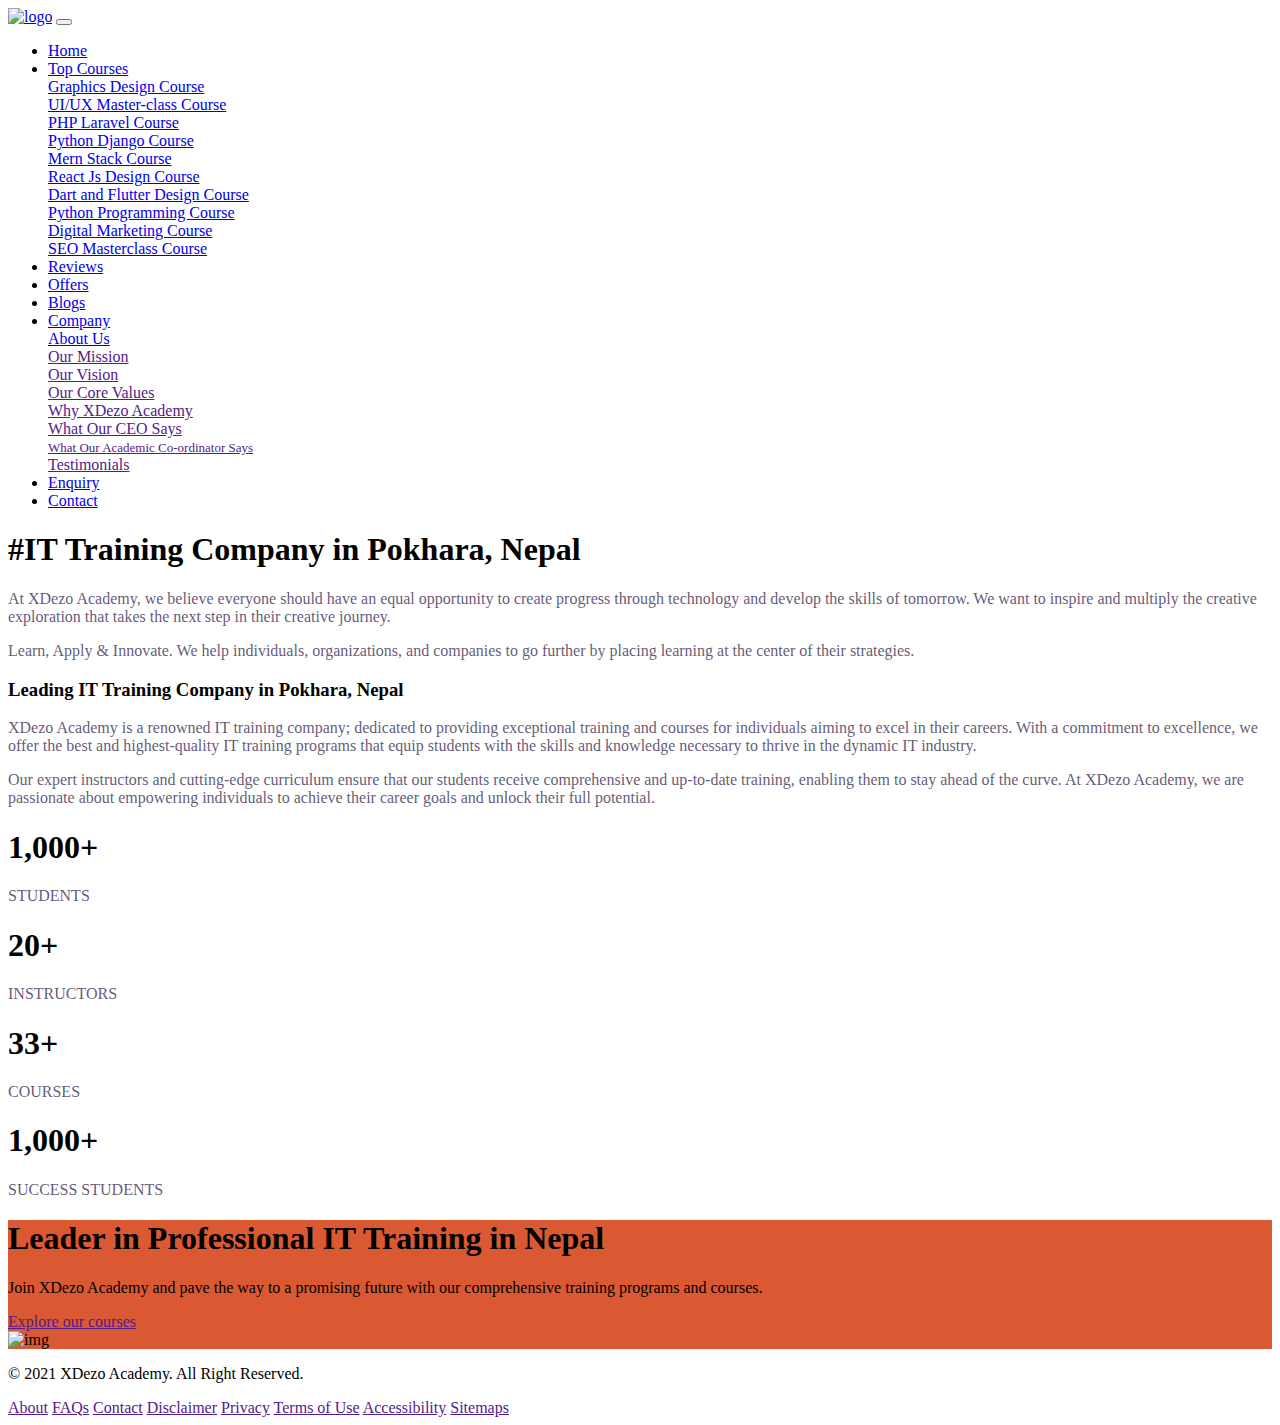
==== about.html @ bb804623 "Add new file" ====
<!DOCTYPE html>
<html lang="en">
  <head>
    <meta charset="utf-8" />
    <meta
      name="viewport"
      content="width=device-width, initial-scale=1, shrink-to-fit=no"
    />
    <link
      href="https://cdn.jsdelivr.net/npm/bootstrap@5.0.1/dist/css/bootstrap.min.css"
      rel="stylesheet"
      integrity="sha384-+0n0xVW2eSR5OomGNYDnhzAbDsOXxcvSN1TPprVMTNDbiYZCxYbOOl7+AMvyTG2x"
      crossorigin="anonymous"
    />
    <title>About XDezo Academy</title>
    <script
      src="https://kit.fontawesome.com/04f8e630b4.js"
      crossorigin="anonymous"
    ></script>
    <link
      rel="shortcut icon"
      href="[data-uri]"
      type="image/x-icon"
    />
    <link rel="stylesheet" href="style.css" />
  </head>
  <body>
    <!-- Header -->
    <header class="shadow-sm">
        <nav class="navbar navbar-expand-lg navbar-light bg-white">
          <div class="container-fluid">
            <a class="navbar-brand" href="#"
              ><img
                src="https://academy.xdezo.com/wp-content/uploads/2023/05/cropped-XDezo-Academy.png"
                alt="logo"
            /></a>
            <button
              class="navbar-toggler"
              type="button"
              data-bs-toggle="collapse"
              data-bs-target="#navbarSupportedContent"
              aria-controls="navbarSupportedContent"
              aria-expanded="false"
              aria-label="Toggle navigation"
            >
              <span class="navbar-toggler-icon"></span>
            </button>
            <div class="collapse navbar-collapse" id="navbarSupportedContent">
              <ul class="navbar-nav me-auto mb-2 mb-lg-0">
                <li class="nav-item">
                  <a class="nav-link active fw-bold" aria-current="page" href="index.html"
                    >Home</a
                  >
                </li>
                <li class="nav-item dropdown">
                  <a class="nav-link active fw-none menus" href="#">Top Courses <i class="fa-solid fa-angle-down"></i></a>
                  <div class="dropitems">
                      <a href="graphics.html">Graphics Design Course</a> <br>
                      <a href="#">UI/UX Master-class Course</a> <br>
                      <a href="#">PHP Laravel Course</a> <br>
                      <a href="#">Python Django Course</a> <br>
                      <a href="#">Mern Stack Course</a> <br>
                      <a href="#">React Js Design Course</a> <br>
                      <a href="#">Dart and Flutter Design Course</a> <br>
                      <a href="#">Python Programming Course</a> <br>
                      <a href="#">Digital Marketing Course</a> <br>
                      <a href="#">SEO Masterclass Course</a> <br>
                  </div>
                </li>
                <li class="nav-item">
                  <a class="nav-link active  menus" href="reviews.html">Reviews</a>
                </li>
                <li class="nav-item">
                  <a class="nav-link active menus" href="offers.html">Offers</a>
                </li>
                <li class="nav-item">
                  <a class="nav-link active menus" href="blogs.html">Blogs</a>
                </li>
                <li class="nav-item dropdown">
                  <a class="nav-link active menus" href="#">Company <i class="fa-solid fa-angle-down"></i></a>
                  <div class="dropitems">
                    <a href="about.html">About Us</a> <br>
                    <a href="">Our Mission</a> <br>
                    <a href="">Our Vision</a> <br>
                    <a href="">Our Core Values</a> <br>
                    <a href="">Why XDezo Academy</a> <br>
                    <a href="">What Our CEO Says</a> <br>
                    <a href="" style="font-size: 13px;">What Our Academic Co-ordinator Says</a> <br>
                    <a href="">Testimonials</a>
                  </div>
                </li class="nav-item">
                <li class="nav-item">
                  <a class="nav-link active menus" href="enquiry.html">Enquiry</a>
                </li>
                <li class="nav-item">
                  <a class="nav-link active menus" href="contact.html">Contact</a>
                </li>
              </ul>
            </div>
          </div>
        </nav>
      </header>
      <!-- Section -->
      <section>
        <div class="container py-5">
            <h1 class="text-center text-danger fw-bold">#IT Training Company in Pokhara, Nepal</h1>
            <p style="color:#554a6be8 ;" class="fs-5 py-3">At XDezo Academy, we believe everyone should have an equal opportunity to create progress through technology and develop the skills of tomorrow. We want to inspire and multiply the creative exploration that takes the next step in their creative journey.</p>
            <p style="color:#554a6be8 ;" class="fs-5 py-3">Learn, Apply & Innovate. We help individuals, organizations, and companies to go further by placing learning at the center of their strategies.</p>
            <h3 class="text-center text-danger fw-bold">Leading IT Training Company in Pokhara, Nepal</h3>
            <p style="color:#554a6be8 ;" class="fs-5 py-3">XDezo Academy is a renowned IT training company; dedicated to providing exceptional training and courses for individuals aiming to excel in their careers. With a commitment to excellence, we offer the best and highest-quality IT training programs that equip students with the skills and knowledge necessary to thrive in the dynamic IT industry.</p>
            <p style="color:#554a6be8 ;" class="fs-5 py-3">Our expert instructors and cutting-edge curriculum ensure that our students receive comprehensive and up-to-date training, enabling them to stay ahead of the curve. At XDezo Academy, we are passionate about empowering individuals to achieve their career goals and unlock their full potential.</p>
        </div>
      </section>
      <section>
        <div class="container pb-5">
            <div class="row ">
                <div class="col-lg-3 col-md-4 col-sm-6 col-12 ">
                    <div class="wrapper border-top pt-4">
                        <h1 class="fw-bold fs-1">1,000+</h1>
                        <p style="color:#554a6be8; text-transform:uppercase;">Students</p>
                    </div>
                  
                </div>
                <div class="col-lg-3 col-md-4 col-sm-6 col-12 ">
                    <div class="wrapper border-top pt-4">
                        <h1 class="fw-bold fs-1">20+</h1>
                        <p style="color:#554a6be8; text-transform:uppercase;">instructors</p>
                    </div>
                    
                </div>
                <div class="col-lg-3 col-md-4 col-sm-6 col-12  ">
                   <div class="wrapper border-top pt-4">
                    <h1 class="fw-bold fs-1">33+</h1>
                    <p style="color:#554a6be8; text-transform:uppercase;">courses</p>
                   </div>
                </div>
                <div class="col-lg-3 col-md-4 col-sm-6 col-12 ">
                    <div class="wrapper border-top pt-4">
                        <h1 class="fw-bold fs-1">1,000+</h1>
                    <p style="color:#554a6be8; text-transform:uppercase;">Success Students</p>
                    </div>
                </div>
            </div>
        </div>
      </section>
      <section style="background-color: #db5932;">
            <div class="container pt-5">
                <div class="row">
                    <div class="col-lg-6 col-md-12 col-sm-12">
                        <h1 class="text-light fw-bold pt-3">Leader in Professional IT Training in Nepal</h1>
                        <p class="text-light fs-5 pt-2">Join XDezo Academy and pave the way to a promising future with our comprehensive training programs and courses.</p>
                        <a href="" class="btn bg-light fw-bold">Explore our courses</a>
                    </div>
                    <div class="col-lg-6 col-md-12 col-sm-12 pt-3">
                        <img src="https://academy.xdezo.com/wp-content/uploads/2023/05/XDezo-Academy-Landing-Page.png" alt="img">

                    </div>
                </div>
            </div>
      </section>
      <!-- Footer -->
      <footer>
        <div class="container pt-3">
           <div class="foot d-flex flex-wrap">
             <p class="text-muted pe-5 ">© 2021 XDezo Academy. All Right Reserved.</p>
             <a class="text-decoration-none text-dark text-muted px-3" href="">About</a>
             <a class="text-decoration-none text-dark text-muted px-3" href="">FAQs</a>
             <a class="text-decoration-none text-dark text-muted px-3" href="">Contact</a>
             <a class="text-decoration-none text-dark text-muted px-3" href="">Disclaimer</a>
             <a class="text-decoration-none text-dark text-muted px-3" href="">Privacy</a>
             <a class="text-decoration-none text-dark text-muted px-3" href="">Terms of Use</a>
             <a class="text-decoration-none text-dark text-muted px-3" href="">Accessibility</a>
             <a class="text-decoration-none text-dark text-muted px-3" href="">Sitemaps</a>
             
            </div>
        </div>
      </footer>
    <script
      src="https://cdn.jsdelivr.net/npm/bootstrap@5.0.1/dist/js/bootstrap.bundle.min.js"
      integrity="sha384-gtEjrD/SeCtmISkJkNUaaKMoLD0//ElJ19smozuHV6z3Iehds+3Ulb9Bn9Plx0x4"
      crossorigin="anonymous"
    ></script>
  </body>
</html>
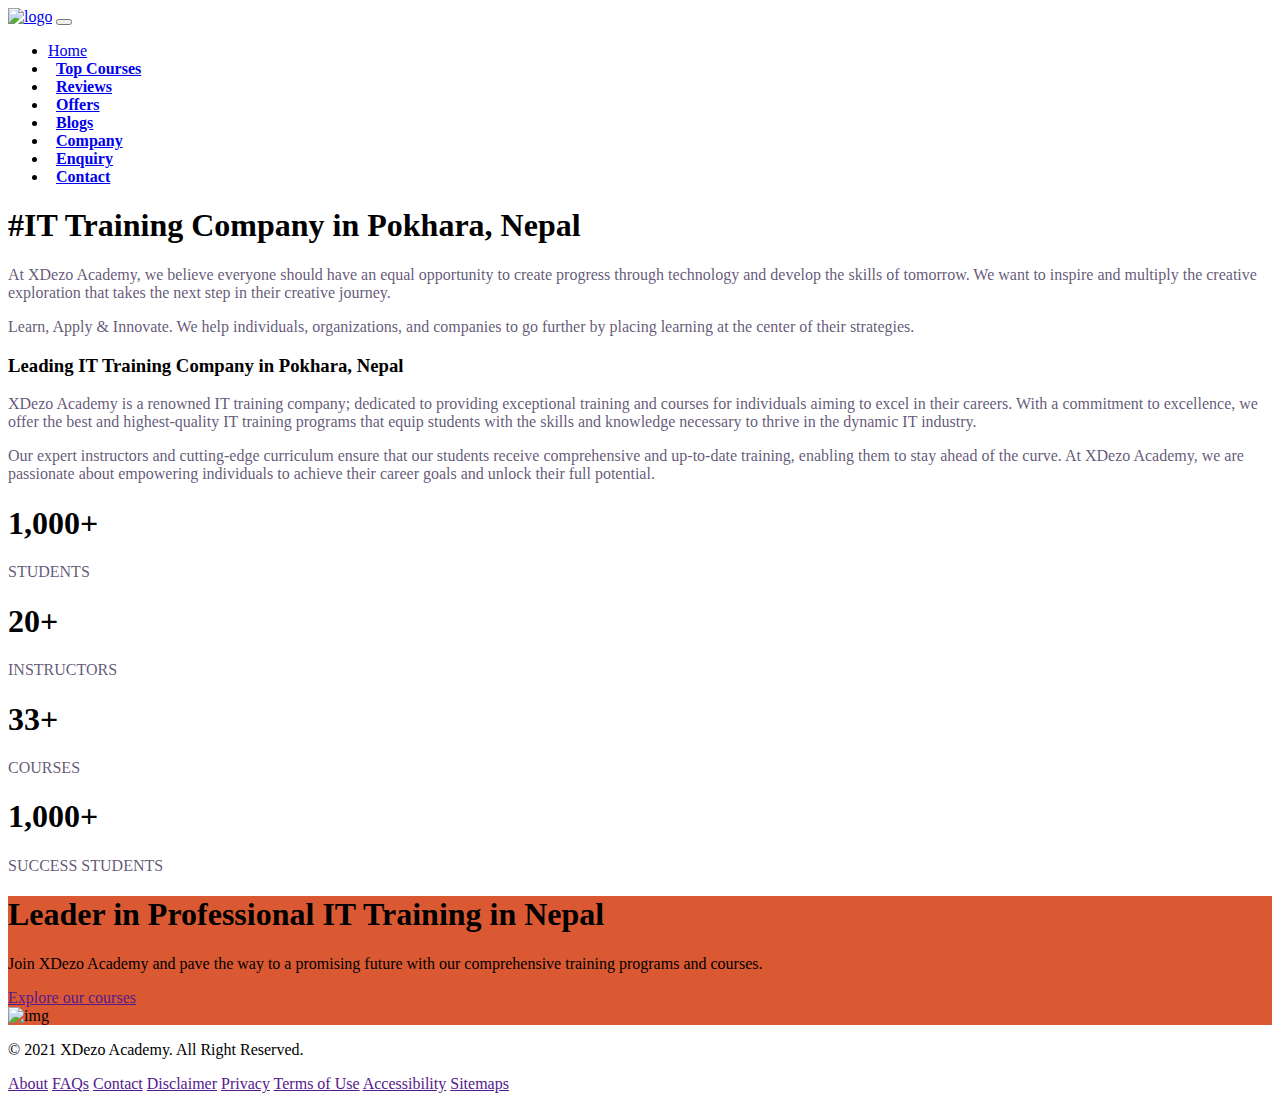
==== commit fbe208dc: "add new changes" ====
--- a/about.html
+++ b/about.html
@@ -22,7 +22,7 @@
       href="[data-uri]"
       type="image/x-icon"
     />
-    <link rel="stylesheet" href="style.css" />
+    <link rel="stylesheet" href="css/style.css" />
   </head>
   <body>
     <!-- Header -->
--- a/css/style.css
+++ b/css/style.css
@@ -0,0 +1,30 @@
+header .menus {
+  font-weight: 600;
+  margin: auto 0.5rem;
+}
+header .navbar-nav .nav-item .menus:hover{
+    color: rgb(160, 54, 160);
+    transition: 1s;
+}
+header .navbar-nav .dropdown .dropitems{
+    position: absolute;
+    display: none;
+    min-width: 16rem;
+  padding: 1rem;
+}
+header .navbar-nav .dropdown:hover .dropitems{
+    background-color: white;
+    box-shadow: #64646f33 0px 7px 29px 0px;;
+    display: block;
+    
+}
+header .navbar-nav .dropdown:hover .dropitems a{
+    text-decoration: none;
+    color: black;
+    display:inline-block;
+}
+header .navbar-nav .dropdown:hover .dropitems a:hover{
+   background-color: #80808021;
+   color: purple;
+   width: 100%;
+}